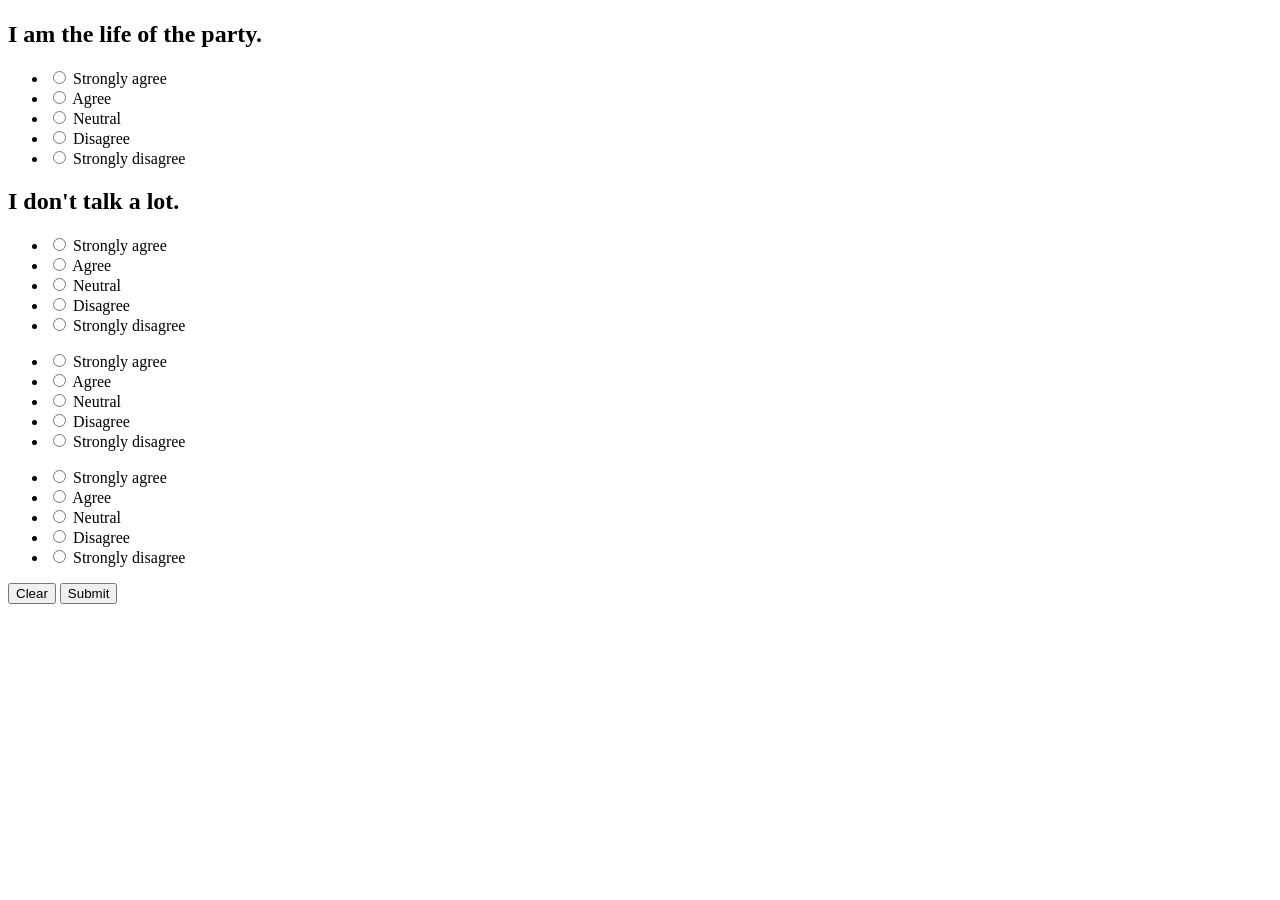
==== templates/agree_disagree.html @ defdb24c "adfbj" ====
<!DOCTYPE html>
<html lang="en">
<head>
    <meta charset="UTF-8">
    <title>a_d</title>
  <link href="{{url_for('static', filename='css/linkert.css')}}" rel="stylesheet">
</head>
<body>
<div class="wrap">
  <h1 class="likert-header"></h1>
  <form action="">
    <label class="statement"><h2>I am the life of the party.</h2></label>
    <ul class='likert'>
      <li>
        <input type="radio" name="EXT1" value="strong_agree">
        <label>Strongly agree</label>
      </li>
      <li>
        <input type="radio" name="EXT1" value="strong_agree">
        <label>Agree</label>
      </li>
      <li>
        <input type="radio" name="EXT1" value="strong_agree">
        <label>Neutral</label>
      </li>
      <li>
        <input type="radio" name="EXT1" value="disagree">
        <label>Disagree</label>
      </li>
      <li>
        <input type="radio" name="EXT1" value="strong_agree">
        <label>Strongly disagree</label>
      </li>
    </ul>

    <label class="statement"><h2>I don't talk a lot.</h2></label>
    <ul class='likert'>
      <li>
        <input type="radio" name="EXT2" value="strong_agree">
        <label>Strongly agree</label>
      </li>
      <li>
        <input type="radio" name="EXT2" value="strong_agree">
        <label>Agree</label>
      </li>
      <li>
        <input type="radio" name="EXT2" value="strong_agree">
        <label>Neutral</label>
      </li>
      <li>
        <input type="radio" name="EXT2" value="disagree">
        <label>Disagree</label>
      </li>
      <li>
        <input type="radio" name="EXT2" value="strong_agree">
        <label>Strongly disagree</label>
      </li>
    </ul>
    <label class="statement"></label>
    <ul class='likert'>
      <li>
        <input type="radio" name="likert" value="strong_agree">
        <label>Strongly agree</label>
      </li>
      <li>
        <input type="radio" name="likert" value="strong_agree">
        <label>Agree</label>
      </li>
      <li>
        <input type="radio" name="likert" value="strong_agree">
        <label>Neutral</label>
      </li>
      <li>
        <input type="radio" name="likert" value="disagree">
        <label>Disagree</label>
      </li>
      <li>
        <input type="radio" name="likert" value="strong_agree">
        <label>Strongly disagree</label>
      </li>
    </ul>
    <label class="statement"> </label>
    <ul class='likert'>
      <li>
        <input type="radio" name="likert" value="strong_agree">
        <label>Strongly agree</label>
      </li>
      <li>
        <input type="radio" name="likert" value="strong_agree">
        <label>Agree</label>
      </li>
      <li>
        <input type="radio" name="likert" value="strong_agree">
        <label>Neutral</label>
      </li>
      <li>
        <input type="radio" name="likert" value="disagree">
        <label>Disagree</label>
      </li>
      <li>
        <input type="radio" name="likert" value="strong_agree">
        <label>Strongly disagree</label>
      </li>
    </ul>








    <div class="buttons">
      <button class="clear">Clear</button>
      <button class="submit">Submit</button>
    </div>
  </form>
</div>
</body>
</html>
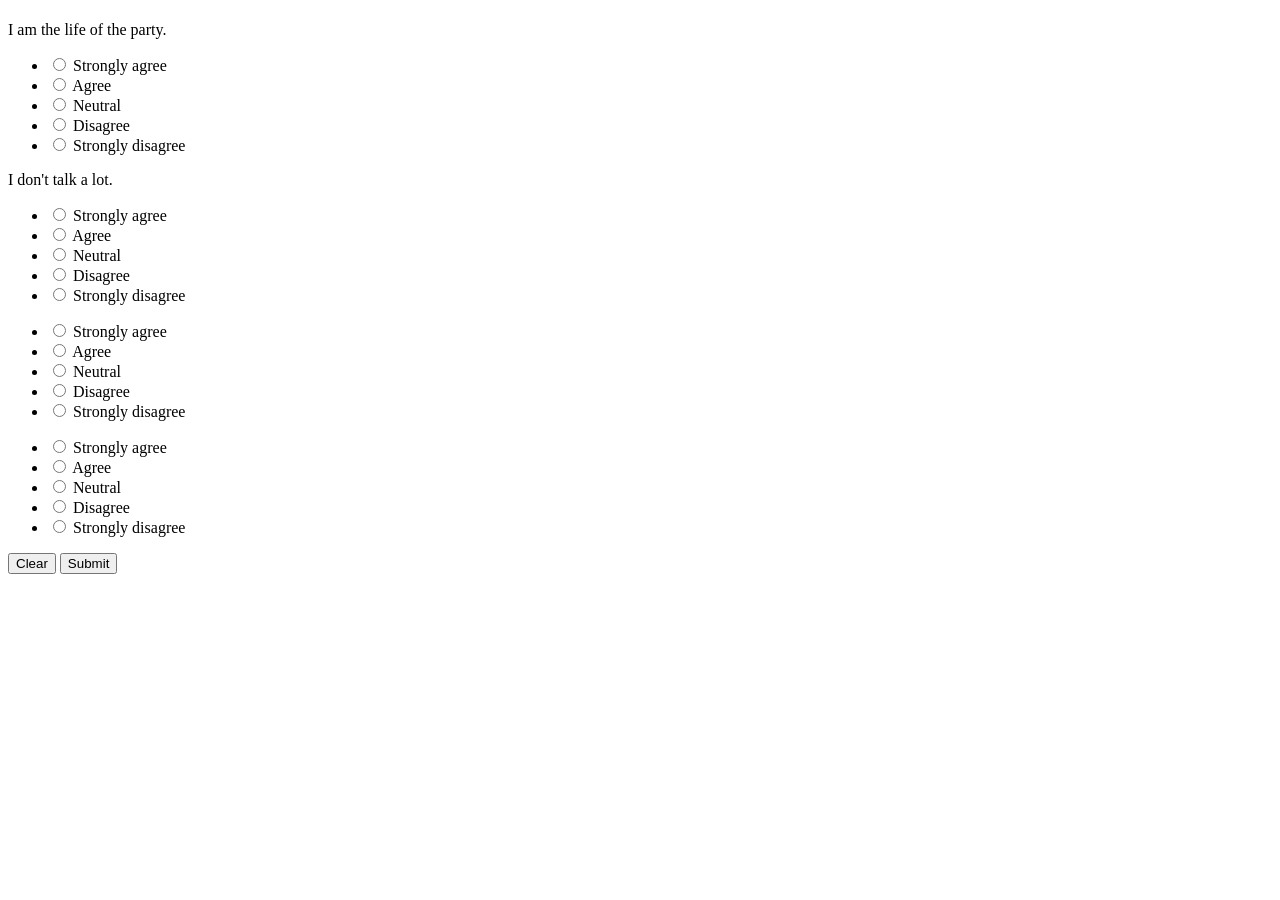
==== commit 6a1e4ec1: "big5 pages" ====
--- a/templates/agree_disagree.html
+++ b/templates/agree_disagree.html
@@ -9,7 +9,7 @@
 <div class="wrap">
   <h1 class="likert-header"></h1>
   <form action="">
-    <label class="statement"><h2>I am the life of the party.</h2></label>
+    <label class="statement">I am the life of the party.</label>
     <ul class='likert'>
       <li>
         <input type="radio" name="EXT1" value="strong_agree">
@@ -33,7 +33,7 @@
       </li>
     </ul>
 
-    <label class="statement"><h2>I don't talk a lot.</h2></label>
+    <label class="statement">I don't talk a lot.</label>
     <ul class='likert'>
       <li>
         <input type="radio" name="EXT2" value="strong_agree">
